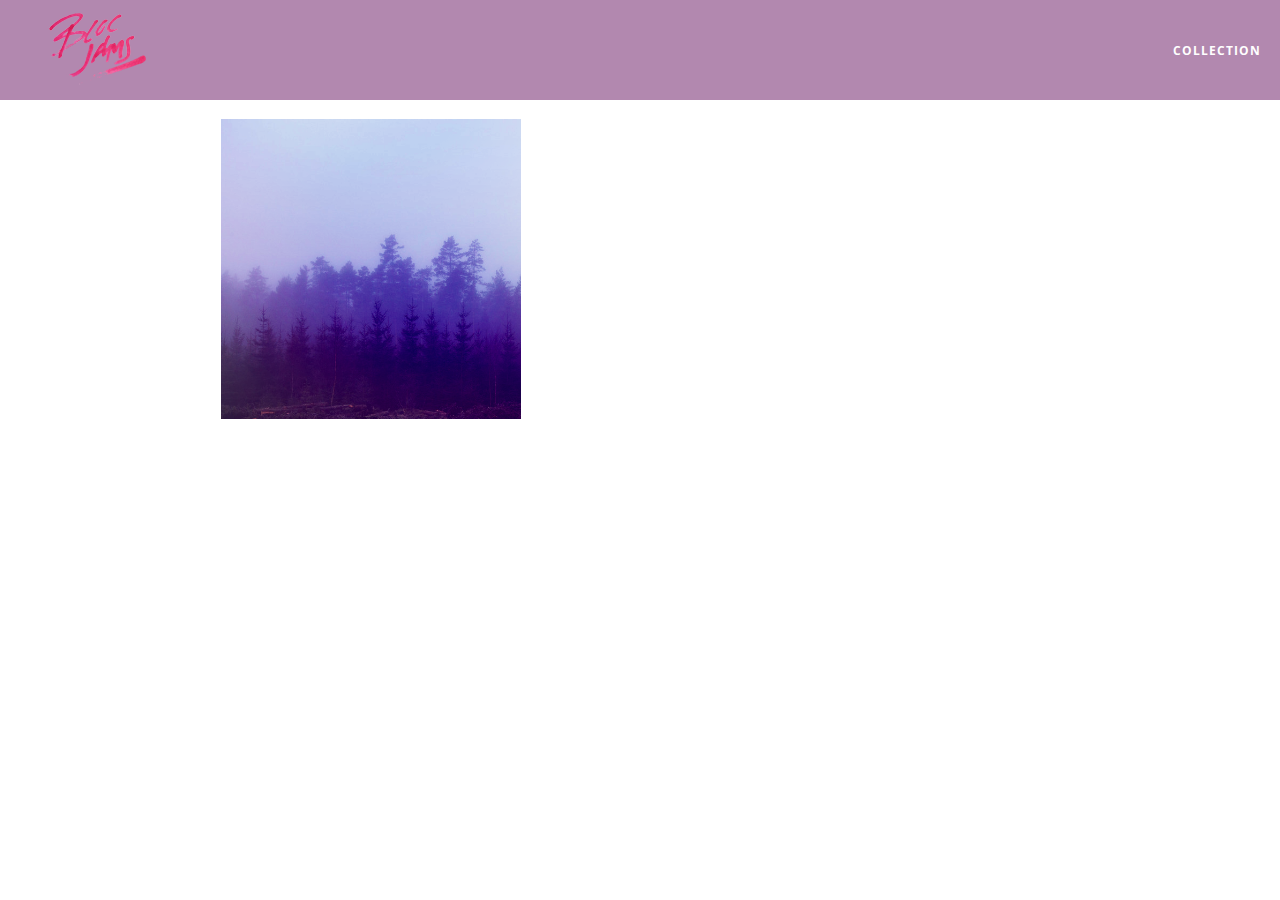
==== album.html @ 3e9356dd "checkpoint-27-complete" ====
<!DOCTYPE html>
 <html>
     <head>
         <title>Bloc Jams</title>
         <meta name="viewport" content="width=device-width, initial-scale=1">
         <link rel="stylesheet" type="text/css" href="http://fonts.googleapis.com/css?family=Open+Sans:400,800,600,700,300">
         <link rel="stylesheet" type="text/css" href="http://code.ionicframework.com/ionicons/2.0.1/css/ionicons.min.css">
         <link rel="stylesheet" type="text/css" href="styles/normalize.css">
         <link rel="stylesheet" type="text/css" href="styles/main.css">
         <link rel="stylesheet" type="text/css" href="styles/album.css">
     </head>
     <body class="album">
         <nav class="navbar"> <!-- nav bar -->
             <a href="index.html"  class="logo">
                 <img src="assets/images/bloc_jams_logo.png" alt="bloc jams logo">
             </a>
             <div class="links-container">
                 <a href="collection.html" class="navbar-link">collection</a>
             </div>
         </nav>
           <main class="album-view container narrow">
             <section class="clearfix">
                 <div class="column half">
                     <img src="assets/images/album_covers/01.png" class="album-cover-art">
                 </div>
                 <div class="album-view-details column half">
                     <h2 class="album-view-title">The Colors</h2>
                     <h3 class="album-view-artist">Pablo Picasso</h3>
                     <h5 class="album-view-release-info">1909 Spanish Records</h5>
                 </div>
             </section>
               <table class="album-view-song-list">
             </table>
         </main>
           <script src="scripts/album.js"></script>
     </body>
 </html>
---- styles/main.css ----
*, *::before, *::after {
     -moz-box-sizing: border-box;
     -webkit-box-sizing: border-box;
     box-sizing: border-box;
 }

html {
     height: 100%; /* makes sure our HTML takes up 100% of the browser window */
     font-size: 100%;
 }
 
 body {
     font-family: 'Open Sans'; /* sets our font to the "Open Sans" typeface */
     color: white;             /* sets the text color to white */
     min-height: 100%;         /* says the height of the body must be, at minimum, 100% of the window */
 }
 
 body.landing {
     background-color: rgb(58,23,63); /* sets the background color to an RGB value (see below) */
 }

.navbar {
    position: relative;
    padding: 0.5rem;
    background-color: rgba(101,18,95,0.5);
    z-index: 1;
 }
 
 .navbar .logo {
     position: relative; /* positioning will be explained in a resource */
     left: 2rem;
     cursor: pointer;  /* produces the finger-pointer icon when you hover over the logo */
 }
 
 .navbar .links-container {
     display: table;
     position: absolute;
     top: 0;
     right: 0;
     height: 100px;
     color: white;
     text-decoration: none;
 }
 
 .links-container .navbar-link {
     display: table-cell;
     position: relative;
     height: 100%;
     padding-left: 1rem;
     padding-right: 1rem;
     vertical-align: middle;
     color: white;
     font-size: 0.625rem;
     letter-spacing: 0.05rem;
     font-weight: 700;
     text-transform: uppercase;
     text-decoration: none;
     cursor: pointer;
 }
 
 .links-container .navbar-link:hover {
     color: rgb(233,50,117);
 }

.hero-content {
     position: relative; /* positioning will be explained in a resource */
     min-height: 600px;  /* hero content element must be _at least_ 600 pixels */
     background-image: url(../assets/images/bloc_jams_bg.jpg);
     background-repeat: no-repeat;
     background-position: center center;
     background-size: cover;
 }

.hero-content .hero-title {
     position: absolute;             /* positioning will be explained in a resource */
     top: 40%;                       /* positioning will be explained in a resource */
     -webkit-transform: translateY(-50%);
     -moz-transform: translateY(-50%);
     -ms-transform: translateY(-50%);
     transform: translateY(-50%);
     width: 100%;                    /* makes sure the title inhabits the full width of its container */
     text-align: center;             /* aligns text in the horizontal center of the element */
     font-size: 4rem;                /* specifies the size of the font in root em units */
     font-weight: 300;               /* makes the font thinner or lighter weight */
     text-transform: uppercase;      /* transforms the text to be all uppercase lettering */
     letter-spacing: 0.5rem;         /* puts 0.5 root ems worth of space between each letter */
     text-shadow: 1px 1px 0px rgb(58,23,63); /* creates a shadow underneath the text for readability over the image */
 }

.selling-points {
     position: relative;
     display: table;
     width: 100%;
     -webkit-box-sizing: border-box;
     -moz-box-sizing: border-box;
     box-sizing: border-box; /* we'll explain this in a resource */
 }
 
 .point {
     display: table-cell;
     position: relative;
     width: 33.3%;
     padding: 2rem;
     text-align: center;
 }
 
 .point .point-title {
     font-size: 1.25rem;
 }
 
 .ion-music-note,
 .ion-radio-waves,
 .ion-iphone {
     color: rgb(233,50,117);
     font-size: 5rem;
 }

 .container {
     margin: 0 auto;
     max-width: 64rem;
 }

  .container.narrow {
     max-width: 56rem;
 }
 

/* Medium and small screens (640px) */
 @media (min-width: 640px) {
    html { font-size: 112%; }
     
      .column {
         float: left;
         padding-left: 1rem;
         padding-right: 1rem;
     }
     
     .column.full { width: 100%; }
     .column.two-thirds { width: 66.7%; }
     .column.half { width: 50%; }
     .column.third { width: 33.3%; }
     .column.fourth { width: 25%; }
     .column.flow-opposite { float: right; }  
 }
 
 /* Large screens (1024px) */
 @media (min-width: 1024px) {
      html { font-size: 120%; }
 }

.clearfix::before,
.clearfix::after {
   content: " ";
   display: table;
}

.clearfix::after {
   clear: both;
}
---- styles/album.css ----
body.album {
     background-image: url(../assets/images/blurred_backgrounds/blur_bg_3.jpg);
     background-repeat: no-repeat;
     background-attachment: fixed;
     background-position: center center;
     background-size: cover;
 }
 
 .album-cover-art {
     position: relative;
     left: 20%;
     margin-top: 1rem;
     width: 60%;
 }
 
 .album-view-details {
     position: relative;
     top: 1.5rem;
     padding: 1rem;
 }
 
 .album-view-details .album-view-title {
     font-weight: 300;
     font-size: 2rem;
 }
 
 .album-view-details .album-view-artist {
     font-weight: 300;
     font-size: 1.5rem;
 }
 
 .album-view-details .album-view-release-info {
     font-weight: 300;
     font-size: 0.75rem;
 }

  .album-view-song-list {
     width: 90%;
     margin: 1.5rem auto;
     font-weight: 300;
     font-size: 0.75em;
     border-collapse: collapse;
 }
 
 .album-view-song-item {
     height: 3rem;
     /* #1 */
     border-bottom: 1px solid rgba(255,255,255,0.5);
 }
 
 .song-item-number {
     width: 5%;
     min-width: 30px;
 }
 
 .song-item-title {
     width: 85%;
 }
 
 .song-item-duration {
     width: 5%;
 }

.album-song-button {
     text-align: center;
     font-size: 14px;
     background-color: white;
     color: rgb(210, 40, 123);
     border-radius: 50% 50%;
     display: inline-block;
     width: 28px;
     height: 28px;
 }
 
 .album-song-button:hover {
     cursor: pointer;
     color: white;
     background-color: rgb(210, 40, 123);
 }
 
 .album-song-button span {
     line-height: 28px;
 }


 @media (max-width: 640px) and (min-width: 320px) {
     .album-view-details {
         text-align: center;
     }
     
     .album-view-title {
         margin-top: 0;   
     }
 }
 
 /* #3 */
 @media (max-width: 1024px) and (min-width: 320px) {
    .album-view-song-list {
         position: relative;
         top: 1rem;
         width: 80%;
         margin: auto;
     }
 }
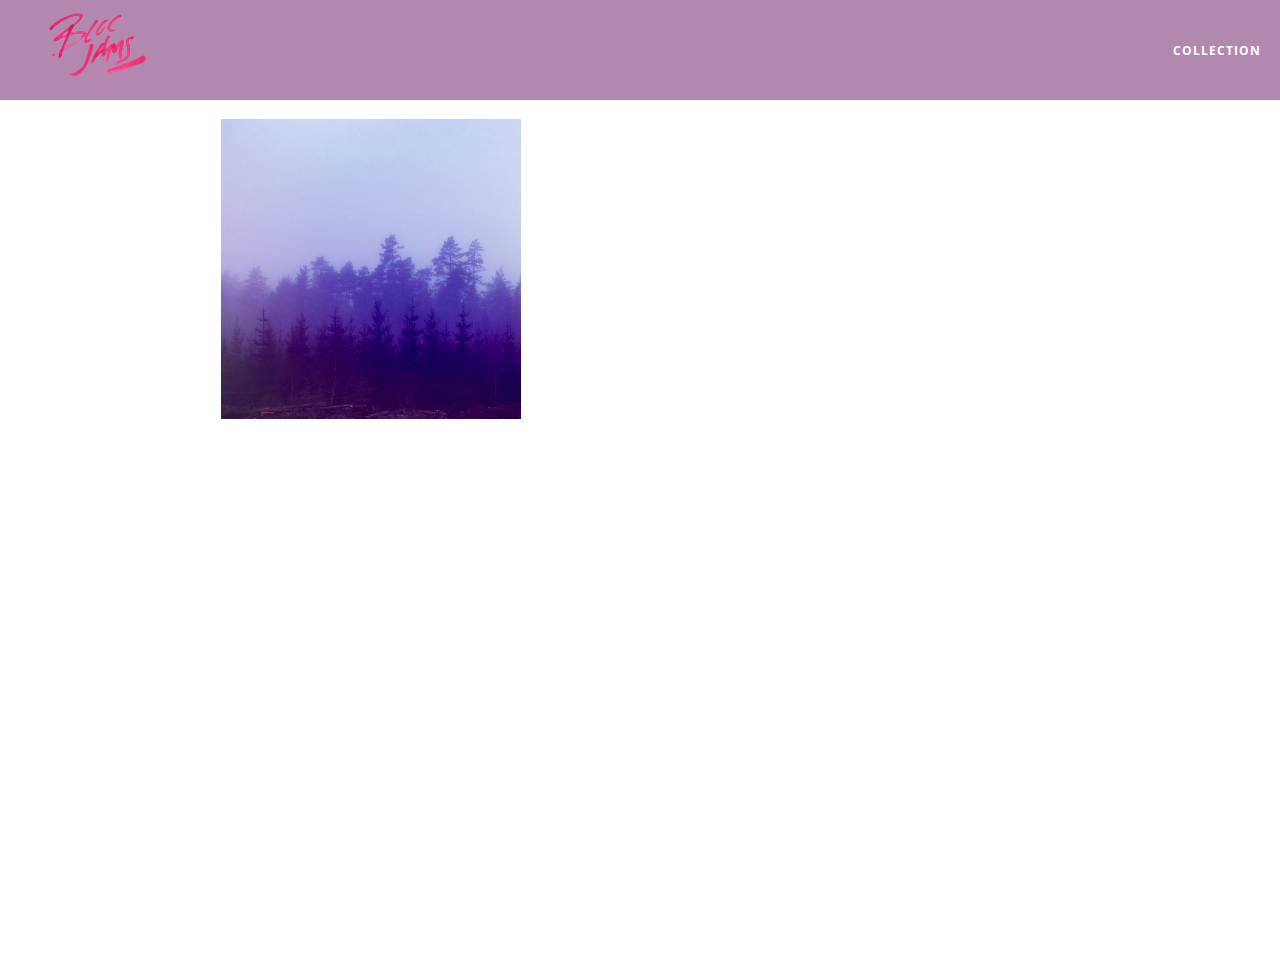
==== commit 5884551c: "checkpoint 28 complete" ====
--- a/album.html
+++ b/album.html
@@ -8,6 +8,7 @@
          <link rel="stylesheet" type="text/css" href="styles/normalize.css">
          <link rel="stylesheet" type="text/css" href="styles/main.css">
          <link rel="stylesheet" type="text/css" href="styles/album.css">
+         <link rel="stylesheet" type="text/css" href="styles/player_bar.css">
      </head>
      <body class="album">
          <nav class="navbar"> <!-- nav bar -->
@@ -30,8 +31,43 @@
                  </div>
              </section>
                <table class="album-view-song-list">
-             </table>
+               </table>
          </main>
+          <section class="player-bar">
+             <div class="container">
+                 <div class="control-group main-controls">
+                      <a class="previous">
+                         <span class="ion-skip-backward"></span>
+                     </a>
+                     <a class="play-pause">
+                         <span class="ion-play"></span>
+                     </a>
+                     <a class="next">
+                         <span class="ion-skip-forward"></span>
+                     </a>
+                 </div>
+                 <div class="control-group currently-playing">
+                     <h2 class="song-name">My dumb song</h2>
+                      <div class="seek-control">
+                         <div class="seek-bar">
+                             <div class="fill"></div>
+                             <div class="thumb"></div>
+                         </div>
+                         <div class="current-time">2:30</div>
+                         <div class="total-time">4:45</div>
+                     </div>
+                     <h2 class="artist-song-mobile">My dumb song - Fallout Boy</h2>
+                     <h3 class="artist-name">Fallout Boy</h3>
+                 </div>
+                 <div class="control-group volume">
+                     <span class="ion-volume-high icon"></span>
+                     <div class="seek-bar">
+                         <div class="fill"></div>
+                         <div class="thumb"></div>
+                     </div>
+                 </div>
+             </div>
+         </section>
            <script src="scripts/album.js"></script>
      </body>
  </html>--- a/styles/album.css
+++ b/styles/album.css
@@ -4,6 +4,7 @@
      background-attachment: fixed;
      background-position: center center;
      background-size: cover;
+     padding-bottom: 200px;
  }
  
  .album-cover-art {
--- a/styles/player_bar.css
+++ b/styles/player_bar.css
@@ -0,0 +1,185 @@
+.player-bar {
+     position: fixed;
+     bottom: 0;
+     left: 0;
+     right: 0;
+     height: 200px;
+     background-color: rgba(255, 255, 255, 0.3);
+     z-index: 100;
+ }
+
+.player-bar a {
+     font-size: 1.1rem;
+     vertical-align: middle;
+ }
+ 
+ .player-bar a,
+ .player-bar a:hover {
+     color: white;
+     cursor: pointer;
+     text-decoration: none;
+ }
+ 
+ .player-bar .container {
+     display: table;
+     padding: 0;
+     width: 90%;
+     min-height: 100%;
+ }
+ 
+ .player-bar .control-group {
+     display: table-cell;
+     vertical-align: middle;
+ }
+ 
+ .player-bar .main-controls {
+     width: 25%;
+     text-align: left;
+     padding-right: 1rem;
+ }
+
+ .player-bar .main-controls .previous {
+     margin-right: 16.5%;
+ }
+ 
+ .player-bar .main-controls .play-pause {
+     margin-right: 15%;
+     font-size: 1.6rem;
+ }
+ 
+ .player-bar .currently-playing {
+     width: 50%;
+     text-align: center;
+     position: relative;
+ }
+
+ .player-bar .currently-playing .song-name,
+ .player-bar .currently-playing .artist-name,
+ .player-bar .currently-playing .artist-song-mobile {
+     text-align: center;
+     font-size: 0.75rem;
+     margin: 0;
+     position: absolute;
+     width: 100%;
+     font-weight: 300;
+ }
+ 
+ .player-bar .currently-playing .song-name,
+ .player-bar .currently-playing .artist-song-mobile {
+     top: 1.1rem;
+ }
+ 
+ .player-bar .currently-playing .artist-name {
+     bottom: 1.1rem;
+ }
+ 
+ .player-bar .currently-playing .artist-song-mobile {
+     display: none;
+ }
+
+.seek-control {
+     position: relative;
+     font-size: 0.8rem;
+ }
+ 
+ .seek-control .current-time {
+     position: absolute;
+     top: 0.5rem;
+ }
+ 
+ .seek-control .total-time {
+     position: absolute;
+     right: 0;
+     top: 0.5rem;
+ }
+ 
+ .seek-bar {
+     height: 0.25rem;
+     background-color: rgba(255, 255, 255, 0.3);
+     border-radius: 2px;
+     position: relative;
+     cursor: pointer;
+ }
+ 
+ .seek-bar .fill {
+     background-color: white;
+     width: 36%;
+     height: 0.25rem;
+     border-radius: 2px;
+ }
+ 
+ .seek-bar .thumb {
+     position: absolute;
+     height: 0.5rem;
+     width: 0.5rem;
+     background-color: white;
+     left: 36%;
+     top: 50%;
+     /* #1 */
+     margin-left: -0.25rem;
+     margin-top: -0.25rem;
+     border-radius: 50%;
+     cursor: pointer;
+     -webkit-transition: all 100ms ease-in-out;
+        -moz-transition: all 100ms ease-in-out;
+             transition: all 100ms ease-in-out;
+ }
+ 
+ .seek-bar:hover .thumb {
+     width: 1.1rem;
+     height: 1.1rem;
+     margin-top: -0.5rem;
+     margin-left: -0.5rem;
+ }
+ 
+ .player-bar .volume {
+     width: 25%;
+     text-align: right;
+ }
+
+.player-bar .volume .icon {
+     font-size: 1.1rem;
+     display: inline-block;
+     vertical-align: middle;
+ }
+ 
+ .player-bar .volume .seek-bar {
+     display: inline-block;
+     width: 5.75rem;
+     vertical-align: middle;
+ }
+
+@media (max-width: 640px) {
+     .player-bar {
+         padding: 1rem;
+         background-color: rgba(0,0,0,0.6);
+     }
+ 
+     .player-bar .main-controls,
+     .player-bar .currently-playing,
+     .player-bar .volume {
+         display: block;
+         margin: 0 auto;
+         padding: 0;
+         width: 100%;
+         text-align: center;
+     }
+     
+     .player-bar .main-controls,
+     .player-bar .volume {
+         min-height: 3.5rem;
+     }
+     
+     .player-bar .currently-playing {
+         min-height: 2.5rem;
+     }
+      
+     .player-bar .artist-name,
+     .player-bar .song-name {
+         display: none;
+     }
+ 
+     .player-bar .currently-playing .artist-song-mobile {
+         display: block;
+     }
+ }